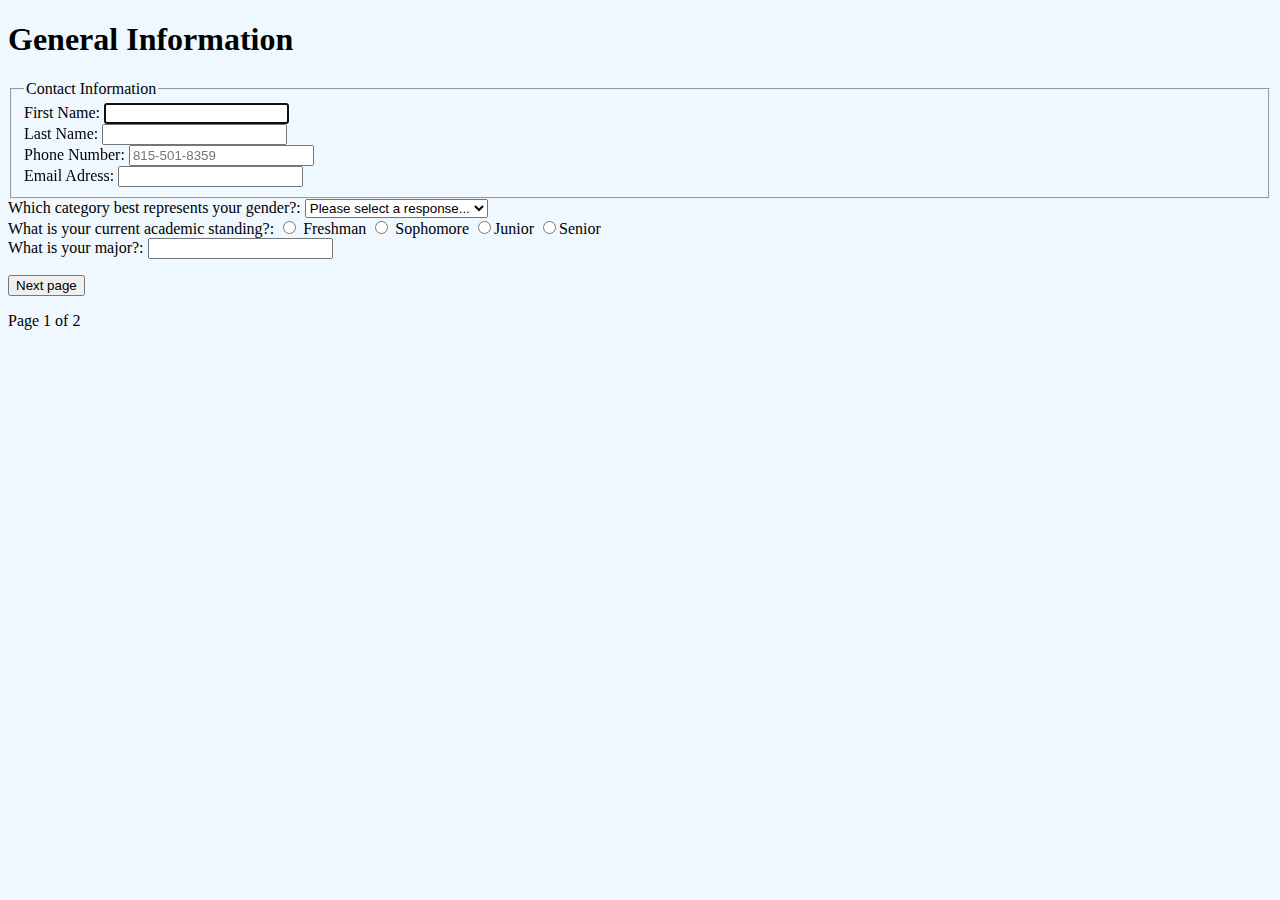
==== survey-1.html @ 50d2c096 "Initial Commit" ====
<!DOCTYPE html>
<html lang="en">
  <head>
    <meta charset="UTF-8" />
    <meta http-equiv="X-UA-Compatible" content="IE=edge" />
    <meta name="viewport" content="width=device-width, initial-scale=1.0" />
    <title>Survey Page 1</title>
    <link rel="stylesheet" href="./css/stylesheet.css" />
    <link
      href="https://fonts.googleapis.com/css2?family=Playfair+Display&display=swap"
      rel="stylesheet"
    />
  </head>
  <body>
    <h1>General Information</h1>

    <form>
      <fieldset>
        <legend>Contact Information</legend>
        <div>
        <label for="fname">
          First Name:
          <input id="fname" type="text" autofocus required />
        </label>
        <div>
        <label for="lname">
          Last Name:
          <input id="lname" type="text" required/>
        </label>
        <div>
          <label for="phone" phone number:>
            Phone Number:
            <input id="phone" type="text" placeholder="815-501-8359" required/>
          </label>
          <div>
        <div>
        <label for="email">
          Email Adress:
          <input id="email" type="email" required/>
        </label>
        <div>
      </fieldset>
    
      <div>
        <label for="gender">Which category best represents your gender?:

        <select name="gender" id="gender">
            <option value="">Please select a response...</option>
            <option value="man">Man</option>
            <option value="woman">Woman</option>
            <option value="trans man">Trans Man</option>
            <option value="trans woman">Trans Woman</option>
            <option value="genderqueer">Genderqueer</option>
            <option value="gender non-conforming">Gender Non-conforming</option>
            <option value="non-binary">Non-binary</option>
            <option value="multi-gender">Multi-gender</option>
            <option value="">Prefer not to answer</option>
        </select>
    </label>
  </div>

      <div>
        <label for="school year">What is your current academic standing?:
          <label for="freshman">
            <input type="radio" id="freshman" name="school year" value="freshman"> Freshman
        </label>
        
        <label for="sophomore">
            <input type="radio" id="sophomore" name="school year" value="sophomore"> Sophomore
        </label>
        
        <label for="junior">
        <input type="radio" id="junior" name="school year" value="junior">Junior
        </label>  
  
        <label for="senior">
          <input type="radio" id="senior" name="school year" value="senior">Senior
          </label>  
      </div>

      <div>
        <label for="major">
          What is your major?:
          <input id="major" type="text" required/>
        </label>
      </div>
    </form>

    <p>
      <button onclick="window.location.href='./survey-2.html';">
        Next page
      </button>
    </p>
    <p>Page 1 of 2</p>
  </body>
</html>
---- css/stylesheet.css ----
/* color map */

body {
  background-color: aliceblue;
  font-family: "Source Code Pro";
}

h1 {
  font-family: "Archivo";
}
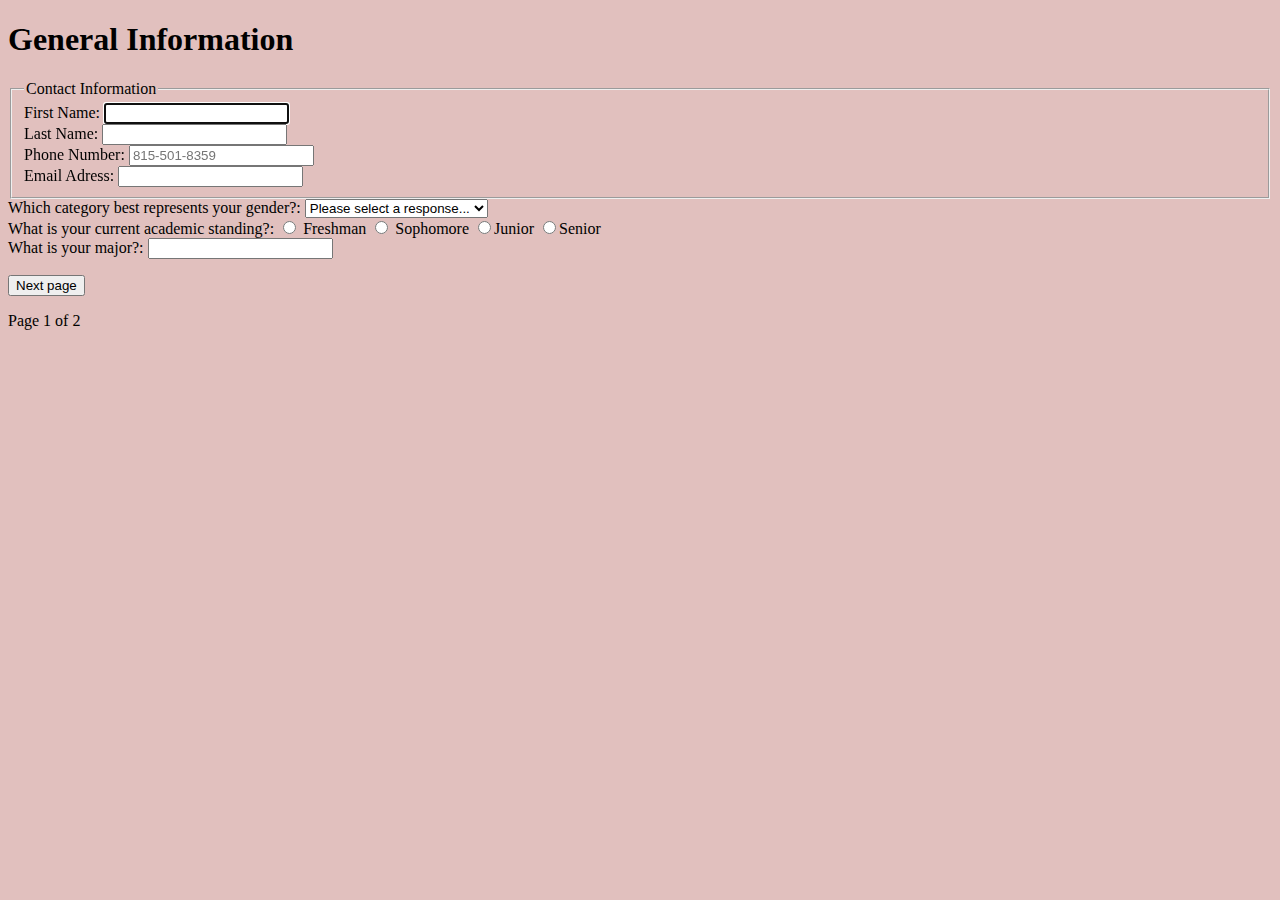
==== commit ffdcc327: "Final Commit" ====
--- a/survey-1.html
+++ b/survey-1.html
@@ -60,21 +60,21 @@
   </div>
 
       <div>
-        <label for="school year">What is your current academic standing?:
+        <label for="school_year">What is your current academic standing?:
           <label for="freshman">
-            <input type="radio" id="freshman" name="school year" value="freshman"> Freshman
+            <input type="radio" id="freshman" name="school_year" value="freshman"> Freshman
         </label>
         
         <label for="sophomore">
-            <input type="radio" id="sophomore" name="school year" value="sophomore"> Sophomore
+            <input type="radio" id="sophomore" name="school_year" value="sophomore"> Sophomore
         </label>
         
         <label for="junior">
-        <input type="radio" id="junior" name="school year" value="junior">Junior
+        <input type="radio" id="junior" name="school_year" value="junior">Junior
         </label>  
   
         <label for="senior">
-          <input type="radio" id="senior" name="school year" value="senior">Senior
+          <input type="radio" id="senior" name="school_year" value="senior">Senior
           </label>  
       </div>
 
--- a/css/stylesheet.css
+++ b/css/stylesheet.css
@@ -1,7 +1,5 @@
-/* color map */
-
 body {
-  background-color: aliceblue;
+  background-color: #e1c0be;
   font-family: "Source Code Pro";
 }
 
